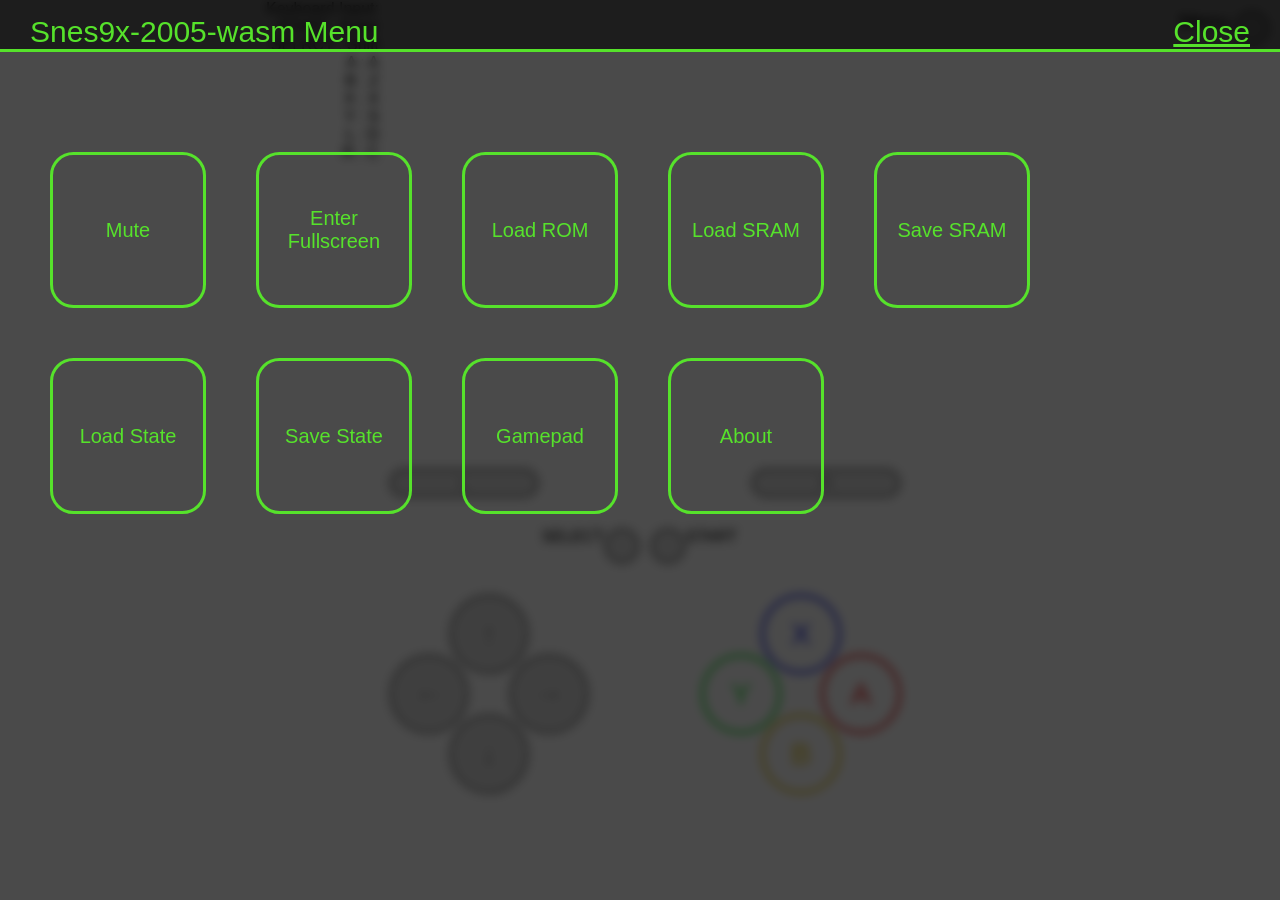
==== lib/snes9x2005/index.html @ e3dca6bd "feat: switch to snes9x-2005 WASM (604KB, made for PSP) — should be 2x faster than asm.js" ====
<!doctype html>
<html>
<head>
  <meta charset="UTF-8">
  <meta name="viewport" content="width=device-width,initial-scale=1.0">
  <link rel="stylesheet" type="text/css" href="style.css">
  <title>Snes9x-2005-wasm</title>
</head>
<body>
  <template id="buttonRemapSelectParentTemplate">
    <div class="buttonRemapSelectParent">
      <select class="buttonRemapSelect"></select>
    </div>
  </template>
  <div id="root">
    <div id="fullScreenRoot">
      <div id="menuOpen3ParentParent">
        <div id="menuOpen3Parent">
          <div class="flex1"></div>
          <div class="StartSelectCommon" id="menuOpen3"></div>
        </div>
      </div>
      <canvas id="fs_output"></canvas>
    </div>
    <div id="menu">
      <div id="menuHeader">
        <div id="menuHeaderLeftMessage">Snes9x-2005-wasm Menu</div>
        <div class="flex1"></div>
        <div id="menuHeaderRightMessage"><a herf="#" id="menuHeaderLeftMessageChild">Close</a></div>
      </div>
      <div class="flex1">
        <div id="squareButtonParentParent">
        <div id="squareButtonParent">
          <div class="squareButton" id="muteButton"><div class="squareButtonMsg" id="muteButtonMsg">Mute</div></div>
          <div class="squareButton" id="fullScreenButton"><div class="squareButtonMsg" id="fullScreenButtonMsg">Enter<br>Fullscreen</div></div>
          <div class="squareButton" id="loadRomButton"><div class="squareButtonMsg">Load ROM</div></div>
          <div class="squareButton" id="loadSramButton"><div class="squareButtonMsg">Load SRAM</div></div>
          <div class="squareButton" id="saveSramButton"><div class="squareButtonMsg">Save SRAM</div></div>
          <div class="squareButton" id="loadStateButton"><div class="squareButtonMsg">Load State</div></div>
          <div class="squareButton" id="saveStateButton"><div class="squareButtonMsg">Save State</div></div>
          <div class="squareButton" id="gamepadSettingsButton"><div class="squareButtonMsg">Gamepad</div></div>
          <div class="squareButton" id="aboutButton"><div class="squareButtonMsg">About</div></div>
        </div>
        </div>
        <div id="gamepadSettings">
          <div id="gamepadNameShowParent">
            <div id="gamepadNameShow">no controller connected</div>
          </div>
          <div id="gamepadButtonSettings">
            <div class="flex1"></div>
            <div id="gamepadButtonSettingsButtonName">
              <div class="gamepadButtonSettingsButtonNameShowParent">
                <div class="gamepadButtonSettingsButtonNameShow">START:</div>
              </div>
              <div class="gamepadButtonSettingsButtonNameShowParent">
                <div class="gamepadButtonSettingsButtonNameShow">SELECT:</div>
              </div>
              <div class="gamepadButtonSettingsButtonNameShowParent">
                <div class="gamepadButtonSettingsButtonNameShow">A:</div>
              </div>
              <div class="gamepadButtonSettingsButtonNameShowParent">
                <div class="gamepadButtonSettingsButtonNameShow">B:</div>
              </div>
              <div class="gamepadButtonSettingsButtonNameShowParent">
                <div class="gamepadButtonSettingsButtonNameShow">X:</div>
              </div>
              <div class="gamepadButtonSettingsButtonNameShowParent">
                <div class="gamepadButtonSettingsButtonNameShow">Y:</div>
              </div>
              <div class="gamepadButtonSettingsButtonNameShowParent">
                <div class="gamepadButtonSettingsButtonNameShow">L:</div>
              </div>
              <div class="gamepadButtonSettingsButtonNameShowParent">
                <div class="gamepadButtonSettingsButtonNameShow">R:</div>
              </div>
              <div class="gamepadButtonSettingsButtonNameShowParent">
                <div class="gamepadButtonSettingsButtonNameShow">D-Pad RIGHT:</div>
              </div>
              <div class="gamepadButtonSettingsButtonNameShowParent">
                <div class="gamepadButtonSettingsButtonNameShow">D-Pad LEFT:</div>
              </div>
              <div class="gamepadButtonSettingsButtonNameShowParent">
                <div class="gamepadButtonSettingsButtonNameShow">D-Pad DOWN:</div>
              </div>
              <div class="gamepadButtonSettingsButtonNameShowParent">
                <div class="gamepadButtonSettingsButtonNameShow">D-Pad UP:</div>
              </div>
            </div>
            <div id="buttonRemapSelectParentParent"></div>
            <div class="flex1"></div>
          </div>
        </div>
        <div id="aboutParent">
          <div class="flex1"></div>
          <div id="about">
            Snes9x is a Super Nintendo Entertainment System emulator.<br>
            A port of snes9x2005 libretro core for wasm.<br>
            <br>
            Copyright  (C) 2010-2017 The RetroArch team<br>
<br>
Permission is hereby granted, free of charge,<br>
to any person obtaining a copy of this software and associated documentation files (the "Software"),<br>
to deal in the Software without restriction, including without limitation the rights to<br>
use, copy, modify, merge, publish, distribute, sublicense, and/or sell copies of the Software,<br>
and to permit persons to whom the Software is furnished to do so, subject to the following conditions:<br>
<br>
The above copyright notice and this permission notice shall be included in all copies or substantial portions of the Software.<br>
<br>
THE SOFTWARE IS PROVIDED "AS IS", WITHOUT WARRANTY OF ANY KIND, EXPRESS OR IMPLIED,<br>
INCLUDING BUT NOT LIMITED TO THE WARRANTIES OF MERCHANTABILITY,<br>
FITNESS FOR A PARTICULAR PURPOSE AND NONINFRINGEMENT.<br>
IN NO EVENT SHALL THE AUTHORS OR COPYRIGHT HOLDERS BE LIABLE FOR ANY CLAIM, DAMAGES OR OTHER LIABILITY,<br>
WHETHER IN AN ACTION OF CONTRACT, TORT OR OTHERWISE, ARISING FROM,<br>
OUT OF OR IN CONNECTION WITH THE SOFTWARE OR THE USE OR OTHER DEALINGS IN THE SOFTWARE.<br>
<br>
- - - Ported from - - -<br>
<br>
ndssfc<br>
Copyright (C) 2010 dking &lt;dking024@gmail.com&gt;,<br>
  GBAtemp users BassAceGold, ShadauxCat and Nebuleon<br>
<br>
This program is free software; you can redistribute it and/or<br>
modify it under the terms of the GNU General Public License as<br>
published by the Free Software Foundation; either version 2 of<br>
the License, or (at your option) any later version.<br>
<br>
Some source code with this sdk belong to the source's author, copyright <br>
information are in the source files.<br>
<br>
This program is distributed in the hope that it will be useful,<br>
but WITHOUT ANY WARRANTY; without even the implied warranty of<br>
MERCHANTABILITY or FITNESS FOR A PARTICULAR PURPOSE.  See the GNU<br>
General Public License for more details.<br>
<br>
You should have received a copy of the GNU General Public License<br>
along with this program; if not, write to the Free Software<br>
Foundation, Inc., 51 Franklin Street, Fifth Floor, Boston, MA 02110-1301 USA<br>
<br>
- - - Based on - - -<br>
<br>
Snes9x - Portable Super Nintendo Entertainment System (TM) emulator.<br>
<br>
(c) Copyright 1996 - 2002  Gary Henderson (gary.henderson@ntlworld.com),<br>
                           Jerremy Koot (jkoot@snes9x.com)<br>
<br>
(c) Copyright 2002 - 2004  Matthew Kendora<br>
<br>
(c) Copyright 2002 - 2005  Peter Bortas (peter@bortas.org)<br>
<br>
(c) Copyright 2004 - 2005  Joel Yliluoma (http://iki.fi/bisqwit/)<br>
<br>
(c) Copyright 2001 - 2006  John Weidman (jweidman@slip.net)<br>
<br>
(c) Copyright 2002 - 2006  funkyass (funkyass@spam.shaw.ca),<br>
                           Kris Bleakley (codeviolation@hotmail.com)<br>
<br>
(c) Copyright 2002 - 2010  Brad Jorsch (anomie@users.sourceforge.net),<br>
                           Nach (n-a-c-h@users.sourceforge.net),<br>
                           zones (kasumitokoduck@yahoo.com)<br>
<br>
(c) Copyright 2006 - 2007  nitsuja<br>
<br>
(c) Copyright 2009 - 2010  BearOso,<br>
                           OV2<br>
<br>
<br>
BS-X C emulator code<br>
(c) Copyright 2005 - 2006  Dreamer Nom,<br>
                           zones<br>
<br>
C4 x86 assembler and some C emulation code<br>
(c) Copyright 2000 - 2003  _Demo_ (_demo_@zsnes.com),<br>
                           Nach,<br>
                           zsKnight (zsknight@zsnes.com)<br>
<br>
C4 C++ code<br>
(c) Copyright 2003 - 2006  Brad Jorsch,<br>
                           Nach<br>
<br>
DSP-1 emulator code<br>
(c) Copyright 1998 - 2006  _Demo_,<br>
                           Andreas Naive (andreasnaive@gmail.com),<br>
                           Gary Henderson,<br>
                           Ivar (ivar@snes9x.com),<br>
                           John Weidman,<br>
                           Kris Bleakley,<br>
                           Matthew Kendora,<br>
                           Nach,<br>
                           neviksti (neviksti@hotmail.com)<br>
<br>
DSP-2 emulator code<br>
(c) Copyright 2003         John Weidman,<br>
                           Kris Bleakley,<br>
                           Lord Nightmare (lord_nightmare@users.sourceforge.net),<br>
                           Matthew Kendora,<br>
                           neviksti<br>
<br>
DSP-3 emulator code<br>
(c) Copyright 2003 - 2006  John Weidman,<br>
                           Kris Bleakley,<br>
                           Lancer,<br>
                           z80 gaiden<br>
<br>
DSP-4 emulator code<br>
(c) Copyright 2004 - 2006  Dreamer Nom,<br>
                           John Weidman,<br>
                           Kris Bleakley,<br>
                           Nach,<br>
                           z80 gaiden<br>
<br>
OBC1 emulator code<br>
(c) Copyright 2001 - 2004  zsKnight,<br>
                           pagefault (pagefault@zsnes.com),<br>
                           Kris Bleakley<br>
                           Ported from x86 assembler to C by sanmaiwashi<br>
<br>
SPC7110 and RTC C++ emulator code used in 1.39-1.51<br>
(c) Copyright 2002         Matthew Kendora with research by<br>
                           zsKnight,<br>
                           John Weidman,<br>
                           Dark Force<br>
<br>
SPC7110 and RTC C++ emulator code used in 1.52+<br>
(c) Copyright 2009         byuu,<br>
                           neviksti<br>
<br>
S-DD1 C emulator code<br>
(c) Copyright 2003         Brad Jorsch with research by<br>
                           Andreas Naive,<br>
                           John Weidman<br>
<br>
S-RTC C emulator code<br>
(c) Copyright 2001 - 2006  byuu,<br>
                           John Weidman<br>
<br>
ST010 C++ emulator code<br>
(c) Copyright 2003         Feather,<br>
                           John Weidman,<br>
                           Kris Bleakley,<br>
                           Matthew Kendora<br>
<br>
Super FX x86 assembler emulator code<br>
(c) Copyright 1998 - 2003  _Demo_,<br>
                           pagefault,<br>
                           zsKnight<br>
<br>
Super FX C emulator code<br>
(c) Copyright 1997 - 1999  Ivar,<br>
                           Gary Henderson,<br>
                           John Weidman<br>
<br>
Sound emulator code used in 1.5-1.51<br>
(c) Copyright 1998 - 2003  Brad Martin<br>
(c) Copyright 1998 - 2006  Charles Bilyue'<br>
<br>
Sound emulator code used in 1.52+<br>
(c) Copyright 2004 - 2007  Shay Green (gblargg@gmail.com)<br>
<br>
(c) Copyright 2014 - 2016 Daniel De Matteis. (UNDER NO CIRCUMSTANCE<br>
WILL COMMERCIAL RIGHTS EVER BE APPROPRIATED TO ANY PARTY)<br>
<br>
Snes9x homepage: http://www.snes9x.com/<br>
<br>
Permission to use, copy, modify and/or distribute Snes9x in both binary<br>
and source form, for non-commercial purposes, is hereby granted without<br>
fee, providing that this license information and copyright notice appear<br>
with all copies and any derived work.<br>
<br>
This software is provided 'as-is', without any express or implied<br>
warranty. In no event shall the authors be held liable for any damages<br>
arising from the use of this software or it's derivatives.<br>
<br>
Snes9x is freeware for PERSONAL USE only. Commercial users should<br>
seek permission of the copyright holders first. Commercial use includes,<br>
but is not limited to, charging money for Snes9x or software derived from<br>
Snes9x, including Snes9x or derivatives in commercial game bundles, and/or<br>
using Snes9x as a promotion for your commercial product.<br>
<br>
The copyright holders request that bug fixes and improvements to the code<br>
should be forwarded to them so everyone can benefit from the modifications<br>
in future versions.<br>
<br>
Super NES and Super Nintendo Entertainment System are trademarks of<br>
Nintendo Co., Limited and its subsidiary companies.<br>
<br>
- - - Also includes code by - - -<br>
<br>
Copyright (C) 1997-2001 ZSNES Team ( zsknight@zsnes.com / _demo_@zsnes.com )<br>
<br>
This program is free software; you can redistribute it and/or<br>
modify it under the terms of the GNU General Public License<br>
as published by the Free Software Foundation; either<br>
version 2 of the License, or (at your option) any later<br>
version.<br>
<br>
This program is distributed in the hope that it will be useful,<br>
but WITHOUT ANY WARRANTY; without even the implied warranty of<br>
MERCHANTABILITY or FITNESS FOR A PARTICULAR PURPOSE.  See the<br>
GNU General Public License for more details.<br>
<br>
You should have received a copy of the GNU General Public License<br>
along with this program; if not, write to the Free Software<br>
Foundation, Inc., 675 Mass Ave, Cambridge, MA 02139, USA.<br>

          </div>
          <div class="flex1"></div>
        </div>
      </div>
    </div>
    <div id="keyboardInputRight" class="flex1">
      Keyboard Input:<br>
      START : Enter<br>
      SELRCT : Shift<br>
      A : A<br>
      B : Z<br>
      X : X<br>
      Y : S<br>
      L : D<br>
      R : C<br>
    </div>
    <div id="middle">
      <canvas id="output"></canvas>
      <div class="flex1">
        <div id="LRButtonParent">
          <div class="LRButton" id="LButton" data-snes-button="5">
            <div class="LRButtonChild">L</div>
          </div>
          <div class="flex1"></div>
          <div class="LRButton" id="RButton" data-snes-button="4">
            <div class="LRButtonChild">R</div>
          </div>
        </div>
        <div id="StartSelectParent">
          <div class="flex1 displayFlex">
            <div class="flex1">
            </div>
            <div class="startSelectMsg">SELECT</div>
          </div>
          <div class="StartSelectCommon" id="SEButton" data-snes-button="13"></div>
          <div class="StartSelectGap"></div>
          <div class="StartSelectCommon" id="STButton" data-snes-button="12"></div>
          <div class="flex1 displayFlex">
            <div class="startSelectMsg">START</div>
            <div class="flex1 displayFlex">
              <div class="flex1">
              </div>
              <div id="menuOpen2Parent" class="displayFlex">
                <div class="flex1">Menu</div>
                <div class="StartSelectCommon" id="menuOpen2"></div>
              </div>
            </div>
          </div>
        </div>
        <div id="ABXYDPadParent">
          <div id="DpadParent">
            <div class="ABXYuttonCommon" id="DUButton" data-snes-button="11">
              <div class="ABXYuttonCommonChild">↑</div>
            </div>
            <div class="ABXYuttonCommon" id="DDButton" data-snes-button="10">
              <div class="ABXYuttonCommonChild">↓</div>
            </div>
            <div class="ABXYuttonCommon" id="DRButton" data-snes-button="8">
              <div class="ABXYuttonCommonChild">→</div>
            </div>
            <div class="ABXYuttonCommon" id="DLButton" data-snes-button="9">
              <div class="ABXYuttonCommonChild">←</div>
            </div>
          </div>
          <div class="flex1"></div>
          <div id="ABXYParent">
            <div class="ABXYuttonCommon" id="AButton" data-snes-button="7">
              <div class="ABXYuttonCommonChild">A</div>
            </div>
            <div class="ABXYuttonCommon" id="BButton" data-snes-button="15">
              <div class="ABXYuttonCommonChild">B</div>
            </div>
            <div class="ABXYuttonCommon" id="XButton" data-snes-button="6">
              <div class="ABXYuttonCommonChild">X</div>
            </div>
            <div class="ABXYuttonCommon" id="YButton" data-snes-button="14">
              <div class="ABXYuttonCommonChild">Y</div>
            </div>
          </div>
        </div>
      </div>
    </div>
    <div id="keyboardInput" class="flex1">
      <div id="menuOpen1Parent">
        <div class="flex1"></div>
        <div>Menu</div>
        <div class="StartSelectCommon" id="menuOpen1"></div>
      </div>
    </div>
  </div>
  <script src="snes9x_2005.js"></script>
  <script src="gamepad.js"></script>
  <script src="script.js"></script>
</body>
</html>
---- lib/snes9x2005/style.css ----
html, body {
  font-family:'メイリオ', 'Meiryo','ＭＳ ゴシック','Hiragino Kaku Gothic ProN','ヒラギノ角ゴ ProN W3',sans-serif;
}

body {
  margin: 0;
  width: 100%;
  min-height: 100vh;
  background-color: #eeeeee;
}

a{
  text-decoration: underline;
  cursor: pointer;
}

#root{
  z-index: 1;
  display: flex;
  position: relative;
  width: 100%;
  min-height: 100vh;
}

.positionRelative{
  position: relative;
}

.fullScreenMenuBg{
  z-index: 0;
  width: 100%;
  height: 100%;
  position: absolute;
  background-color: #000000;
  display: block;
}

#fullScreenRoot{
  z-index: 3;
  width: 100%;
  height: 100%;
  position: absolute;
  background-color: #000000;
  display: none;
  grid-template: 
  "... ... menuOpen3ParentParent" 1fr
  "... fs_output ..."
  "... ... ..." 1fr /
  1fr auto 1fr;
}

#menuOpen3ParentParent{
  position: relative;
  grid-area: menuOpen3ParentParent;
}

#menuOpen3Parent{
  display: flex;
  z-index: 4;
  width: 100%;
  height: 100%;
  position: absolute;
}

#menuOpen3{
  margin: 15px;
}

#menuOpen1Parent{
  margin-top: 10px;
  font-size: 20px;
  display: flex;
}

#menuOpen1{
  margin-left: 5px;
  margin-right: 10px;
  border: 3px solid #888888;
  background-color: #cccccc;
  cursor: pointer;
  border-radius:50%;
}

#fs_output{
  grid-area: fs_output;
  image-rendering: crisp-edges;
  image-rendering: pixelated;
}

#output {
  aspect-ratio:  256 / 224;
  width: 512px;
  min-height: auto;
  image-rendering: crisp-edges;
  image-rendering: pixelated;
}

#middle{
  z-index: 1;
  display: flex;
  flex-direction: column;
}

.flex1{
  flex: 1;
}

.displayFlex{
  display: flex;
}

#menu{
  display: flex;
  flex-direction: column;
  z-index: 4;
  position: absolute;
  width: 100%;
  height: 100%;
}

#menuHeader{
  display: flex;
  background-color: #000000E0;
  backdrop-filter: blur(5px);
  padding-top: 15px;
  padding-left: 30px;
  padding-right: 30px;
  font-size: 30px;
  color: rgb(86, 226, 43);
  border-bottom: 3px solid rgb(86, 226, 43);
}

#squareButtonParentParent{
  background-color: #000000B0;
  backdrop-filter: blur(5px);
  display: grid;
  height: 100%;
  flex-direction: column;
  grid-template:
  "squareButtonParent ..." auto
  "... ..." 1fr /
  auto 1fr ;
}

.squareButton{
  width: 150px;
  height: 150px;
  display: grid;
  cursor: pointer;
  border-radius:15%;
  border: 3px solid rgb(86, 226, 43);
  background-color: #00000000;
  grid-template:
  "... ... ..." 1fr
  "... squareButtonMsg ..." auto
  "... ... ..." 1fr /
  1fr auto 1fr;
}

.squareButtonMsg{
  font-size: 20px;
  color: rgb(86, 226, 43);
  text-align: center;
  grid-area: squareButtonMsg;
}

.squareButtonMenuBottom{
  font-size: 20px;
  color: rgb(86, 226, 43);
  text-align: center;
}

#squareButtonParent{
  grid-area: squareButtonParent;
  margin-left: 50px;
  display: grid;
  grid-template-columns: repeat(9, auto);
  column-gap: 50px;
  row-gap: 50px;
  margin-top: 100px;
}

#aboutParent{
  display: none;
  background-color: #000000B0;
  backdrop-filter: blur(5px);
}

#about{
  min-width: 1000px;
  font-size: 20px;
  color: rgb(86, 226, 43);
}

#gamepadSettings{
  height: 100%;
  font-size: 20px;
  color: rgb(86, 226, 43);
  display: none;
  background-color: #000000B0;
  backdrop-filter: blur(5px);
  flex-direction: column;
}

#gamepadNameShowParent{
  height: 100px;
  display: grid;
  grid-template: 
  "... ... ..." 50px
  "... gamepadNameShow ..."
  "... ... ..." 20px /
  1fr auto 1fr;
}

#gamepadNameShow{
  grid-area: gamepadNameShow;
}

#gamepadButtonSettings{
  display: flex;
  flex: 1;
}

.gamepadButtonSettingsButtonNameShowParent{
  height: 50px;
  display: grid;
  grid-template: 
  "... ... ..." 1fr
  "... gamepadButtonSettingsButtonNameShow ..."
  "... ... ..." 1fr /
  1fr auto 10px;
}

.gamepadButtonSettingsButtonNameShow{
  grid-area: gamepadButtonSettingsButtonNameShow;
  font-size: 20px;
}

.buttonRemapSelectParent{
  display: grid;
  height: 50px;
  grid-template: 
  "... ... ..." 1fr
  "... buttonRemapSelect ..."
  "... ... ..." 1fr /
  1fr auto 1fr;
}

.buttonRemapSelect{
  grid-area: buttonRemapSelect;
}

select{
  cursor: pointer;
  background-color: #00000000;
  color: rgb(86, 226, 43);;
  font-size: 20px;
  border: 3px solid;
  border-radius: 6px;
  border-color: rgb(86, 226, 43);
}

option:nth-child(n){
  border: 3px solid;
  border-color: rgb(86, 226, 43);
  background-color: #00000000;
}

#keyboardInputRight{
  margin-right: 10px;
  text-align: right;
}

#LRButtonParent{
  margin-top: 20px;
  display: flex;
}

.LRButton{
  cursor: pointer;
  width: 150px;
  display: grid;
  font-size: 20px;
  border: 3px solid #888888;
  background-color: #cccccc;
  color: #888888;
  text-align: center;
  height: 30px;
  box-sizing: border-box;
  border-radius: 15px;
  grid-template:
  "... ... ..." 1fr
  "... LRButtonChild ..." auto
  "... ... ..." 1fr /
  1fr auto 1fr;
}

.LRButtonChild{
  grid-area: LRButtonChild;
}

#menuOpen2Parent{
  display: none;
}

#StartSelectParent{
  display: flex;
  margin-top: 30px;
}

.StartSelectGap{
  width: 10px;
}

#ABXYDPadParent{
  margin-top: 30px;
  display: flex;
}


#DpadParent{
  width: 200px;
  height: 200px;
  position: relative;
}

#DUButton{
  top: 0px;
  left: 60px;
  border: 3px solid #888888;
  background-color: #cccccc;
  color: #888888;
}

#DDButton{
  top: 120px;
  left: 60px;
  border: 3px solid #888888;
  background-color: #cccccc;
  color: #888888;
}

#DRButton{
  top: 60px;
  left: 120px;
  border: 3px solid #888888;
  background-color: #cccccc;
  color: #888888;
}

#DLButton{
  top: 60px;
  left: 0px;
  border: 3px solid #888888;
  background-color: #cccccc;
  color: #888888;
}

.ABXYuttonCommon{
  z-index: 2;
  position: absolute;
  cursor: pointer;
  display: grid;
  font-size: 30px;
  background-color: #eeeeee;
  border: 3px solid;
  text-align: center;
  height: 80px;
  width: 80px;
  box-sizing: border-box;
  border-radius: 50%;
  grid-template:
  "... ... ..." 1fr
  "... ABXYuttonCommonChild ..." auto
  "... ... ..." 1fr /
  1fr auto 1fr;
}

.ABXYuttonCommonChild{
  grid-area: ABXYuttonCommonChild;
}

#ABXYParent{
  width: 200px;
  height: 200px;
  position: relative;
}

#AButton{
  top: 60px;
  left: 120px;
  border-color: #DA2424;
  color: #DA2424;
}

#BButton{
  top: 120px;
  left: 60px;
  border-color: #D5B824;
  color: #D5B824;
}

#XButton{
  top: 0px;
  left: 60px;
  border-color: #242DD5;
  color: #242DD5;
}

#YButton{
  top: 60px;
  left: 0px;
  border-color: #24D535;
  color: #24D535;
}

.StartSelectCommon{
  font-size: 20px;
  border: 3px solid #888888;
  background-color: #cccccc;
  cursor: pointer;
  height: 30px;
  width: 30px;
  border-radius:50%;
}

@media screen and (max-width: 1900px){
  #squareButtonParent{
    grid-template-columns: repeat(8, auto);
  }
}

@media screen and (max-width: 1700px){
  #squareButtonParent{
    grid-template-columns: repeat(7, auto);
  }
}

@media screen and (max-width: 1500px){
  #squareButtonParent{
    grid-template-columns: repeat(6, auto);
  }
}


@media screen and (max-width: 1300px){
  #squareButtonParent{
    grid-template-columns: repeat(5, auto);
  }
}

@media screen and (max-width: 1100px){
  #squareButtonParent{
    grid-template-columns: repeat(4, auto);
  }
}

@media screen and (max-width: 1000px){
  #aboutParent{
    max-width: 100%;
  }
  #about{
    max-width: 100%;
    min-width: auto;
  }
}

@media screen and (max-width: 900px){
  #squareButtonParent{
    grid-template-columns: repeat(3, auto);
  }
}

@media screen and (max-width: 750px){
  #keyboardInputRight{
    display: none;
  }
  #keyboardInput{
    display: none;
  }
  #middle{
    width: 100%;
  }
  #output{
    width: 100%;
  }
  #menuOpen2Parent{
    display: flex;
  }
}

@media screen and (max-width: 700px){
  #squareButtonParent{
    grid-template-columns: repeat(2, auto);
  }
}

@media screen and (max-width: 500px){
  .StartSelectCommon{
    font-size: 15px;
    border: 2.25px solid #888888;
    height: 22.5px;
    width: 22.5px;
  }

  .ABXYuttonCommon{
    font-size: 22.5px;
    border: 2.25px solid;
    text-align: center;
    height: 60px;
    width: 60px;
  }

  #ABXYParent{
    width: 150px;
    height: 150px;
  }
  
  #AButton{
    top: 45px;
    left: 90px;
  }
  
  #BButton{
    top: 90px;
    left: 45px;
  }
  
  #XButton{
    top: 0px;
    left: 45px;
  }
  
  #YButton{
    top: 45px;
    left: 0px;
  }

  #DpadParent{
    width: 150px;
    height: 150px;
  }
  
  #DUButton{
    top: 0px;
    left: 45px;
    border: 2.25px solid #888888;
  }
  
  #DDButton{
    top: 90px;
    left: 45px;
    border: 2.25px solid #888888;
  }
  
  #DRButton{
    top: 45px;
    left: 90px;
    border: 2.25px solid #888888;
  }
  
  #DLButton{
    top: 45px;
    left: 0px;
    border: 2.25px solid #888888;
  }

  .squareButton{
    width: 100px;
    height: 100px;
    border: 2px solid rgb(86, 226, 43);
  }

  .squareButtonMsg{
    font-size: 15px;
  }

  #squareButtonParent{
    column-gap: 50px;
    row-gap: 50px;
  }

  #menuHeader{
    font-size: 15px;
  }

  #about{
    font-size: 10px;
  }

}
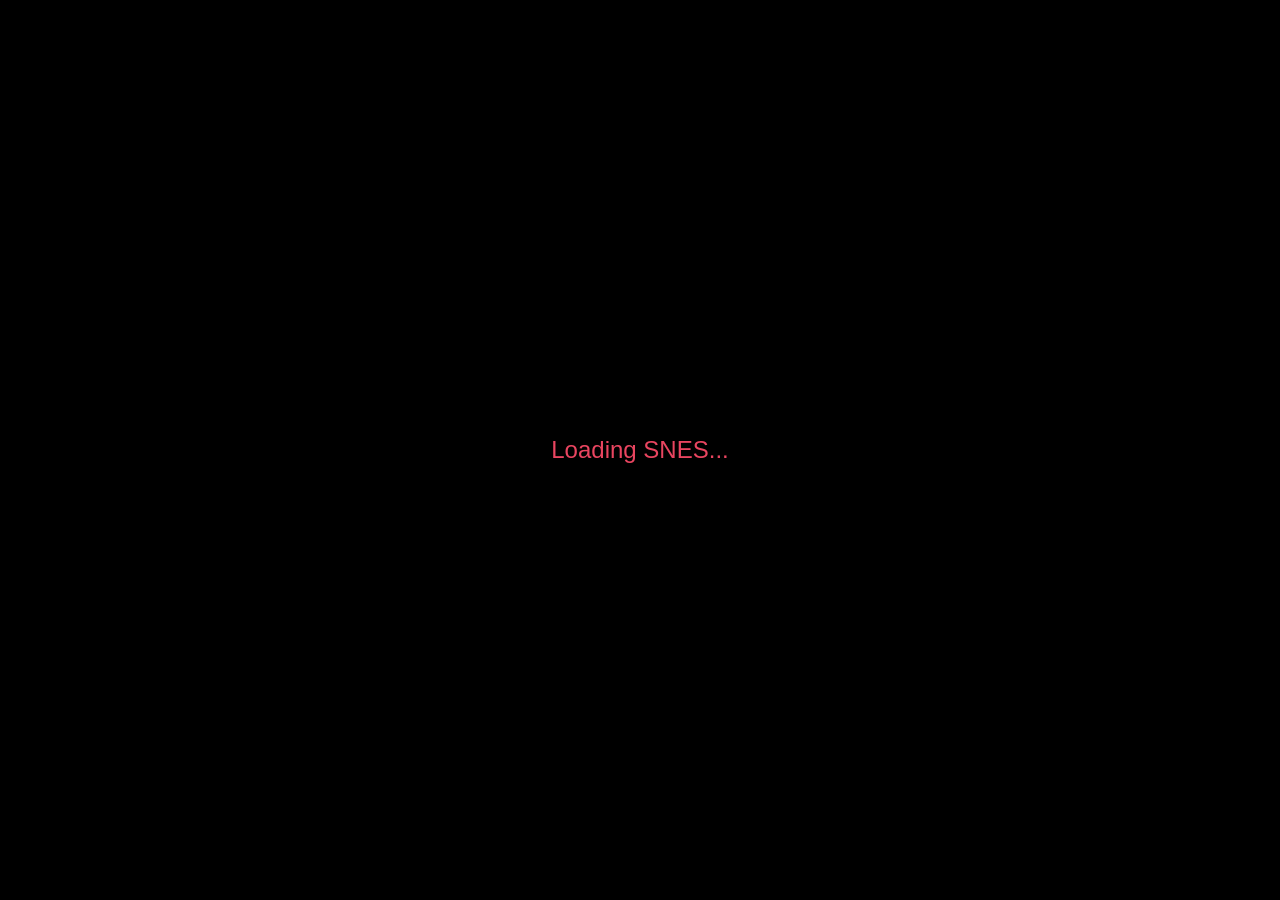
==== commit 9f7078d2: "fix: clean snes9x-2005 page — fullscreen canvas, auto-load ROM, no UI clutter" ====
--- a/lib/snes9x2005/index.html
+++ b/lib/snes9x2005/index.html
@@ -2,398 +2,97 @@
 <html>
 <head>
   <meta charset="UTF-8">
-  <meta name="viewport" content="width=device-width,initial-scale=1.0">
-  <link rel="stylesheet" type="text/css" href="style.css">
-  <title>Snes9x-2005-wasm</title>
+  <meta name="viewport" content="width=1920,initial-scale=1.0">
+  <title>Retro TV - SNES</title>
+  <style>
+    * { margin: 0; padding: 0; }
+    html, body { width: 100%; height: 100%; background: #000; overflow: hidden; }
+    #output, #fs_output {
+      position: absolute;
+      top: 50%; left: 50%;
+      transform: translate(-50%, -50%);
+      image-rendering: pixelated;
+      image-rendering: crisp-edges;
+    }
+    #loading {
+      position: absolute;
+      top: 50%; left: 50%;
+      transform: translate(-50%, -50%);
+      color: #e94560;
+      font-family: Arial, sans-serif;
+      font-size: 24px;
+    }
+    /* Hide all snes9x2005 UI elements */
+    #menu, #menuOpen3ParentParent, #root > div:not(#fullScreenRoot),
+    .squareButton, #gamepadSettings, #aboutArea,
+    #menuHeader, .buttonRemapSelectParent { display: none !important; }
+    #fullScreenRoot { width: 100%; height: 100%; display: flex; align-items: center; justify-content: center; }
+    #fs_output { position: static; transform: none; }
+  </style>
 </head>
 <body>
+  <!-- Required by snes9x2005 script.js -->
   <template id="buttonRemapSelectParentTemplate">
-    <div class="buttonRemapSelectParent">
-      <select class="buttonRemapSelect"></select>
-    </div>
+    <div class="buttonRemapSelectParent"><select class="buttonRemapSelect"></select></div>
   </template>
   <div id="root">
     <div id="fullScreenRoot">
-      <div id="menuOpen3ParentParent">
-        <div id="menuOpen3Parent">
-          <div class="flex1"></div>
-          <div class="StartSelectCommon" id="menuOpen3"></div>
-        </div>
-      </div>
-      <canvas id="fs_output"></canvas>
+      <canvas id="fs_output" width="256" height="224"></canvas>
     </div>
-    <div id="menu">
-      <div id="menuHeader">
-        <div id="menuHeaderLeftMessage">Snes9x-2005-wasm Menu</div>
-        <div class="flex1"></div>
-        <div id="menuHeaderRightMessage"><a herf="#" id="menuHeaderLeftMessageChild">Close</a></div>
-      </div>
-      <div class="flex1">
-        <div id="squareButtonParentParent">
-        <div id="squareButtonParent">
-          <div class="squareButton" id="muteButton"><div class="squareButtonMsg" id="muteButtonMsg">Mute</div></div>
-          <div class="squareButton" id="fullScreenButton"><div class="squareButtonMsg" id="fullScreenButtonMsg">Enter<br>Fullscreen</div></div>
-          <div class="squareButton" id="loadRomButton"><div class="squareButtonMsg">Load ROM</div></div>
-          <div class="squareButton" id="loadSramButton"><div class="squareButtonMsg">Load SRAM</div></div>
-          <div class="squareButton" id="saveSramButton"><div class="squareButtonMsg">Save SRAM</div></div>
-          <div class="squareButton" id="loadStateButton"><div class="squareButtonMsg">Load State</div></div>
-          <div class="squareButton" id="saveStateButton"><div class="squareButtonMsg">Save State</div></div>
-          <div class="squareButton" id="gamepadSettingsButton"><div class="squareButtonMsg">Gamepad</div></div>
-          <div class="squareButton" id="aboutButton"><div class="squareButtonMsg">About</div></div>
-        </div>
-        </div>
-        <div id="gamepadSettings">
-          <div id="gamepadNameShowParent">
-            <div id="gamepadNameShow">no controller connected</div>
-          </div>
-          <div id="gamepadButtonSettings">
-            <div class="flex1"></div>
-            <div id="gamepadButtonSettingsButtonName">
-              <div class="gamepadButtonSettingsButtonNameShowParent">
-                <div class="gamepadButtonSettingsButtonNameShow">START:</div>
-              </div>
-              <div class="gamepadButtonSettingsButtonNameShowParent">
-                <div class="gamepadButtonSettingsButtonNameShow">SELECT:</div>
-              </div>
-              <div class="gamepadButtonSettingsButtonNameShowParent">
-                <div class="gamepadButtonSettingsButtonNameShow">A:</div>
-              </div>
-              <div class="gamepadButtonSettingsButtonNameShowParent">
-                <div class="gamepadButtonSettingsButtonNameShow">B:</div>
-              </div>
-              <div class="gamepadButtonSettingsButtonNameShowParent">
-                <div class="gamepadButtonSettingsButtonNameShow">X:</div>
-              </div>
-              <div class="gamepadButtonSettingsButtonNameShowParent">
-                <div class="gamepadButtonSettingsButtonNameShow">Y:</div>
-              </div>
-              <div class="gamepadButtonSettingsButtonNameShowParent">
-                <div class="gamepadButtonSettingsButtonNameShow">L:</div>
-              </div>
-              <div class="gamepadButtonSettingsButtonNameShowParent">
-                <div class="gamepadButtonSettingsButtonNameShow">R:</div>
-              </div>
-              <div class="gamepadButtonSettingsButtonNameShowParent">
-                <div class="gamepadButtonSettingsButtonNameShow">D-Pad RIGHT:</div>
-              </div>
-              <div class="gamepadButtonSettingsButtonNameShowParent">
-                <div class="gamepadButtonSettingsButtonNameShow">D-Pad LEFT:</div>
-              </div>
-              <div class="gamepadButtonSettingsButtonNameShowParent">
-                <div class="gamepadButtonSettingsButtonNameShow">D-Pad DOWN:</div>
-              </div>
-              <div class="gamepadButtonSettingsButtonNameShowParent">
-                <div class="gamepadButtonSettingsButtonNameShow">D-Pad UP:</div>
-              </div>
-            </div>
-            <div id="buttonRemapSelectParentParent"></div>
-            <div class="flex1"></div>
-          </div>
-        </div>
-        <div id="aboutParent">
-          <div class="flex1"></div>
-          <div id="about">
-            Snes9x is a Super Nintendo Entertainment System emulator.<br>
-            A port of snes9x2005 libretro core for wasm.<br>
-            <br>
-            Copyright  (C) 2010-2017 The RetroArch team<br>
-<br>
-Permission is hereby granted, free of charge,<br>
-to any person obtaining a copy of this software and associated documentation files (the "Software"),<br>
-to deal in the Software without restriction, including without limitation the rights to<br>
-use, copy, modify, merge, publish, distribute, sublicense, and/or sell copies of the Software,<br>
-and to permit persons to whom the Software is furnished to do so, subject to the following conditions:<br>
-<br>
-The above copyright notice and this permission notice shall be included in all copies or substantial portions of the Software.<br>
-<br>
-THE SOFTWARE IS PROVIDED "AS IS", WITHOUT WARRANTY OF ANY KIND, EXPRESS OR IMPLIED,<br>
-INCLUDING BUT NOT LIMITED TO THE WARRANTIES OF MERCHANTABILITY,<br>
-FITNESS FOR A PARTICULAR PURPOSE AND NONINFRINGEMENT.<br>
-IN NO EVENT SHALL THE AUTHORS OR COPYRIGHT HOLDERS BE LIABLE FOR ANY CLAIM, DAMAGES OR OTHER LIABILITY,<br>
-WHETHER IN AN ACTION OF CONTRACT, TORT OR OTHERWISE, ARISING FROM,<br>
-OUT OF OR IN CONNECTION WITH THE SOFTWARE OR THE USE OR OTHER DEALINGS IN THE SOFTWARE.<br>
-<br>
-- - - Ported from - - -<br>
-<br>
-ndssfc<br>
-Copyright (C) 2010 dking &lt;dking024@gmail.com&gt;,<br>
-  GBAtemp users BassAceGold, ShadauxCat and Nebuleon<br>
-<br>
-This program is free software; you can redistribute it and/or<br>
-modify it under the terms of the GNU General Public License as<br>
-published by the Free Software Foundation; either version 2 of<br>
-the License, or (at your option) any later version.<br>
-<br>
-Some source code with this sdk belong to the source's author, copyright <br>
-information are in the source files.<br>
-<br>
-This program is distributed in the hope that it will be useful,<br>
-but WITHOUT ANY WARRANTY; without even the implied warranty of<br>
-MERCHANTABILITY or FITNESS FOR A PARTICULAR PURPOSE.  See the GNU<br>
-General Public License for more details.<br>
-<br>
-You should have received a copy of the GNU General Public License<br>
-along with this program; if not, write to the Free Software<br>
-Foundation, Inc., 51 Franklin Street, Fifth Floor, Boston, MA 02110-1301 USA<br>
-<br>
-- - - Based on - - -<br>
-<br>
-Snes9x - Portable Super Nintendo Entertainment System (TM) emulator.<br>
-<br>
-(c) Copyright 1996 - 2002  Gary Henderson (gary.henderson@ntlworld.com),<br>
-                           Jerremy Koot (jkoot@snes9x.com)<br>
-<br>
-(c) Copyright 2002 - 2004  Matthew Kendora<br>
-<br>
-(c) Copyright 2002 - 2005  Peter Bortas (peter@bortas.org)<br>
-<br>
-(c) Copyright 2004 - 2005  Joel Yliluoma (http://iki.fi/bisqwit/)<br>
-<br>
-(c) Copyright 2001 - 2006  John Weidman (jweidman@slip.net)<br>
-<br>
-(c) Copyright 2002 - 2006  funkyass (funkyass@spam.shaw.ca),<br>
-                           Kris Bleakley (codeviolation@hotmail.com)<br>
-<br>
-(c) Copyright 2002 - 2010  Brad Jorsch (anomie@users.sourceforge.net),<br>
-                           Nach (n-a-c-h@users.sourceforge.net),<br>
-                           zones (kasumitokoduck@yahoo.com)<br>
-<br>
-(c) Copyright 2006 - 2007  nitsuja<br>
-<br>
-(c) Copyright 2009 - 2010  BearOso,<br>
-                           OV2<br>
-<br>
-<br>
-BS-X C emulator code<br>
-(c) Copyright 2005 - 2006  Dreamer Nom,<br>
-                           zones<br>
-<br>
-C4 x86 assembler and some C emulation code<br>
-(c) Copyright 2000 - 2003  _Demo_ (_demo_@zsnes.com),<br>
-                           Nach,<br>
-                           zsKnight (zsknight@zsnes.com)<br>
-<br>
-C4 C++ code<br>
-(c) Copyright 2003 - 2006  Brad Jorsch,<br>
-                           Nach<br>
-<br>
-DSP-1 emulator code<br>
-(c) Copyright 1998 - 2006  _Demo_,<br>
-                           Andreas Naive (andreasnaive@gmail.com),<br>
-                           Gary Henderson,<br>
-                           Ivar (ivar@snes9x.com),<br>
-                           John Weidman,<br>
-                           Kris Bleakley,<br>
-                           Matthew Kendora,<br>
-                           Nach,<br>
-                           neviksti (neviksti@hotmail.com)<br>
-<br>
-DSP-2 emulator code<br>
-(c) Copyright 2003         John Weidman,<br>
-                           Kris Bleakley,<br>
-                           Lord Nightmare (lord_nightmare@users.sourceforge.net),<br>
-                           Matthew Kendora,<br>
-                           neviksti<br>
-<br>
-DSP-3 emulator code<br>
-(c) Copyright 2003 - 2006  John Weidman,<br>
-                           Kris Bleakley,<br>
-                           Lancer,<br>
-                           z80 gaiden<br>
-<br>
-DSP-4 emulator code<br>
-(c) Copyright 2004 - 2006  Dreamer Nom,<br>
-                           John Weidman,<br>
-                           Kris Bleakley,<br>
-                           Nach,<br>
-                           z80 gaiden<br>
-<br>
-OBC1 emulator code<br>
-(c) Copyright 2001 - 2004  zsKnight,<br>
-                           pagefault (pagefault@zsnes.com),<br>
-                           Kris Bleakley<br>
-                           Ported from x86 assembler to C by sanmaiwashi<br>
-<br>
-SPC7110 and RTC C++ emulator code used in 1.39-1.51<br>
-(c) Copyright 2002         Matthew Kendora with research by<br>
-                           zsKnight,<br>
-                           John Weidman,<br>
-                           Dark Force<br>
-<br>
-SPC7110 and RTC C++ emulator code used in 1.52+<br>
-(c) Copyright 2009         byuu,<br>
-                           neviksti<br>
-<br>
-S-DD1 C emulator code<br>
-(c) Copyright 2003         Brad Jorsch with research by<br>
-                           Andreas Naive,<br>
-                           John Weidman<br>
-<br>
-S-RTC C emulator code<br>
-(c) Copyright 2001 - 2006  byuu,<br>
-                           John Weidman<br>
-<br>
-ST010 C++ emulator code<br>
-(c) Copyright 2003         Feather,<br>
-                           John Weidman,<br>
-                           Kris Bleakley,<br>
-                           Matthew Kendora<br>
-<br>
-Super FX x86 assembler emulator code<br>
-(c) Copyright 1998 - 2003  _Demo_,<br>
-                           pagefault,<br>
-                           zsKnight<br>
-<br>
-Super FX C emulator code<br>
-(c) Copyright 1997 - 1999  Ivar,<br>
-                           Gary Henderson,<br>
-                           John Weidman<br>
-<br>
-Sound emulator code used in 1.5-1.51<br>
-(c) Copyright 1998 - 2003  Brad Martin<br>
-(c) Copyright 1998 - 2006  Charles Bilyue'<br>
-<br>
-Sound emulator code used in 1.52+<br>
-(c) Copyright 2004 - 2007  Shay Green (gblargg@gmail.com)<br>
-<br>
-(c) Copyright 2014 - 2016 Daniel De Matteis. (UNDER NO CIRCUMSTANCE<br>
-WILL COMMERCIAL RIGHTS EVER BE APPROPRIATED TO ANY PARTY)<br>
-<br>
-Snes9x homepage: http://www.snes9x.com/<br>
-<br>
-Permission to use, copy, modify and/or distribute Snes9x in both binary<br>
-and source form, for non-commercial purposes, is hereby granted without<br>
-fee, providing that this license information and copyright notice appear<br>
-with all copies and any derived work.<br>
-<br>
-This software is provided 'as-is', without any express or implied<br>
-warranty. In no event shall the authors be held liable for any damages<br>
-arising from the use of this software or it's derivatives.<br>
-<br>
-Snes9x is freeware for PERSONAL USE only. Commercial users should<br>
-seek permission of the copyright holders first. Commercial use includes,<br>
-but is not limited to, charging money for Snes9x or software derived from<br>
-Snes9x, including Snes9x or derivatives in commercial game bundles, and/or<br>
-using Snes9x as a promotion for your commercial product.<br>
-<br>
-The copyright holders request that bug fixes and improvements to the code<br>
-should be forwarded to them so everyone can benefit from the modifications<br>
-in future versions.<br>
-<br>
-Super NES and Super Nintendo Entertainment System are trademarks of<br>
-Nintendo Co., Limited and its subsidiary companies.<br>
-<br>
-- - - Also includes code by - - -<br>
-<br>
-Copyright (C) 1997-2001 ZSNES Team ( zsknight@zsnes.com / _demo_@zsnes.com )<br>
-<br>
-This program is free software; you can redistribute it and/or<br>
-modify it under the terms of the GNU General Public License<br>
-as published by the Free Software Foundation; either<br>
-version 2 of the License, or (at your option) any later<br>
-version.<br>
-<br>
-This program is distributed in the hope that it will be useful,<br>
-but WITHOUT ANY WARRANTY; without even the implied warranty of<br>
-MERCHANTABILITY or FITNESS FOR A PARTICULAR PURPOSE.  See the<br>
-GNU General Public License for more details.<br>
-<br>
-You should have received a copy of the GNU General Public License<br>
-along with this program; if not, write to the Free Software<br>
-Foundation, Inc., 675 Mass Ave, Cambridge, MA 02139, USA.<br>
-
-          </div>
-          <div class="flex1"></div>
-        </div>
-      </div>
-    </div>
-    <div id="keyboardInputRight" class="flex1">
-      Keyboard Input:<br>
-      START : Enter<br>
-      SELRCT : Shift<br>
-      A : A<br>
-      B : Z<br>
-      X : X<br>
-      Y : S<br>
-      L : D<br>
-      R : C<br>
-    </div>
-    <div id="middle">
-      <canvas id="output"></canvas>
-      <div class="flex1">
-        <div id="LRButtonParent">
-          <div class="LRButton" id="LButton" data-snes-button="5">
-            <div class="LRButtonChild">L</div>
-          </div>
-          <div class="flex1"></div>
-          <div class="LRButton" id="RButton" data-snes-button="4">
-            <div class="LRButtonChild">R</div>
-          </div>
-        </div>
-        <div id="StartSelectParent">
-          <div class="flex1 displayFlex">
-            <div class="flex1">
-            </div>
-            <div class="startSelectMsg">SELECT</div>
-          </div>
-          <div class="StartSelectCommon" id="SEButton" data-snes-button="13"></div>
-          <div class="StartSelectGap"></div>
-          <div class="StartSelectCommon" id="STButton" data-snes-button="12"></div>
-          <div class="flex1 displayFlex">
-            <div class="startSelectMsg">START</div>
-            <div class="flex1 displayFlex">
-              <div class="flex1">
-              </div>
-              <div id="menuOpen2Parent" class="displayFlex">
-                <div class="flex1">Menu</div>
-                <div class="StartSelectCommon" id="menuOpen2"></div>
-              </div>
-            </div>
-          </div>
-        </div>
-        <div id="ABXYDPadParent">
-          <div id="DpadParent">
-            <div class="ABXYuttonCommon" id="DUButton" data-snes-button="11">
-              <div class="ABXYuttonCommonChild">↑</div>
-            </div>
-            <div class="ABXYuttonCommon" id="DDButton" data-snes-button="10">
-              <div class="ABXYuttonCommonChild">↓</div>
-            </div>
-            <div class="ABXYuttonCommon" id="DRButton" data-snes-button="8">
-              <div class="ABXYuttonCommonChild">→</div>
-            </div>
-            <div class="ABXYuttonCommon" id="DLButton" data-snes-button="9">
-              <div class="ABXYuttonCommonChild">←</div>
-            </div>
-          </div>
-          <div class="flex1"></div>
-          <div id="ABXYParent">
-            <div class="ABXYuttonCommon" id="AButton" data-snes-button="7">
-              <div class="ABXYuttonCommonChild">A</div>
-            </div>
-            <div class="ABXYuttonCommon" id="BButton" data-snes-button="15">
-              <div class="ABXYuttonCommonChild">B</div>
-            </div>
-            <div class="ABXYuttonCommon" id="XButton" data-snes-button="6">
-              <div class="ABXYuttonCommonChild">X</div>
-            </div>
-            <div class="ABXYuttonCommon" id="YButton" data-snes-button="14">
-              <div class="ABXYuttonCommonChild">Y</div>
-            </div>
-          </div>
-        </div>
-      </div>
-    </div>
-    <div id="keyboardInput" class="flex1">
-      <div id="menuOpen1Parent">
-        <div class="flex1"></div>
-        <div>Menu</div>
-        <div class="StartSelectCommon" id="menuOpen1"></div>
-      </div>
+    <div id="menu" style="display:none">
+      <div id="menuHeader"><div id="menuHeaderLeftMessage"></div><div id="menuHeaderRightMessage"><a id="menuHeaderLeftMessageChild"></a></div></div>
+      <div id="squareButtonParentParent"><div id="squareButtonParent">
+        <div class="squareButton" id="muteButton"><div class="squareButtonMsg" id="muteButtonMsg"></div></div>
+        <div class="squareButton" id="fullScreenButton"><div class="squareButtonMsg" id="fullScreenButtonMsg"></div></div>
+        <div class="squareButton" id="loadRomButton"><div class="squareButtonMsg"></div></div>
+        <div class="squareButton" id="loadSramButton"><div class="squareButtonMsg"></div></div>
+        <div class="squareButton" id="saveSramButton"><div class="squareButtonMsg"></div></div>
+        <div class="squareButton" id="loadStateButton"><div class="squareButtonMsg"></div></div>
+        <div class="squareButton" id="saveStateButton"><div class="squareButtonMsg"></div></div>
+        <div class="squareButton" id="gamepadSettingsButton"><div class="squareButtonMsg"></div></div>
+        <div class="squareButton" id="aboutButton"><div class="squareButtonMsg"></div></div>
+      </div></div>
+      <div id="gamepadSettings"><div id="gamepadNameShowParent"><div id="gamepadNameShow"></div></div><div id="gamepadButtonSettings"></div></div>
+      <div id="aboutArea"></div>
     </div>
   </div>
+  <canvas id="output" width="256" height="224" style="display:none"></canvas>
+  <div id="loading">Loading SNES...</div>
+
+  <script>
+    // Scale canvas to fill screen maintaining aspect ratio
+    function resizeCanvas() {
+      var c = document.getElementById('fs_output');
+      var w = window.innerWidth, h = window.innerHeight;
+      var ratio = 256 / 224;
+      var cw, ch;
+      if (w / h > ratio) { ch = h; cw = ch * ratio; }
+      else { cw = w; ch = cw / ratio; }
+      c.style.width = Math.floor(cw) + 'px';
+      c.style.height = Math.floor(ch) + 'px';
+    }
+    window.addEventListener('resize', resizeCanvas);
+    resizeCanvas();
+  </script>
+
+  <script src="gamepad.js"></script>
   <script src="snes9x_2005.js"></script>
-  <script src="gamepad.js"></script>
   <script src="script.js"></script>
+
+  <script>
+    // Hide loading text when game starts
+    var origRun1fr = window.run1fr;
+    if (typeof run1fr === 'function') {
+      var loadingEl = document.getElementById('loading');
+      var firstFrame = true;
+      var _origRequestFrame = window.requestFrame;
+      // Will be hidden on first frame render
+    }
+    // Simple check: hide loading after 5 seconds regardless
+    setTimeout(function() {
+      var el = document.getElementById('loading');
+      if (el) el.style.display = 'none';
+    }, 5000);
+  </script>
 </body>
 </html>
